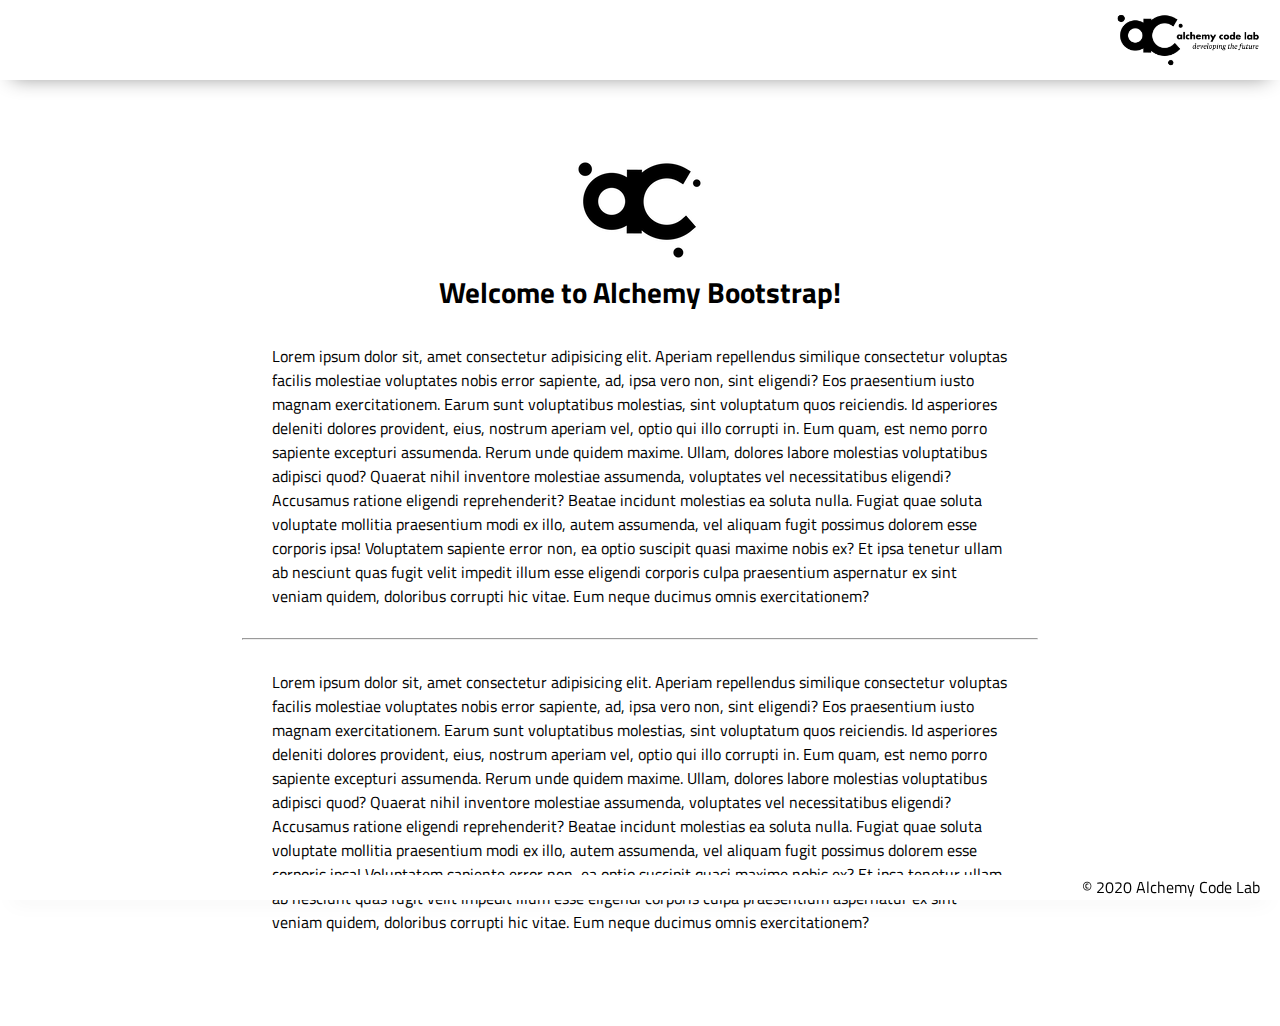
==== index.html @ 43d02ed9 "initial commit" ====
<!DOCTYPE html>
<html lang="en">

<head>
    <meta charset="UTF-8">
    <meta name="viewport" content="width=device-width, initial-scale=1.0">
    <meta http-equiv="X-UA-Compatible" content="ie=edge">
    <link href="https://fonts.googleapis.com/css2?family=Titillium+Web:wght@300&display=swap" rel="stylesheet">
    <link rel="stylesheet" href="styles/reset.css">
    <link rel="stylesheet" href="styles/style.css">
    <link rel="stylesheet" href="styles/home.css">
    <title>Document</title>
</head>

<body>
    <header>
        <div class="gutter-right logo">
            <img src="assets/big-logo.png"/>
        </div>
    </header>
    <main>
        <section class="main-section">
            <img class="main-logo" src="assets/alchemy-logo.png"/>
            <h2>
                Welcome to Alchemy Bootstrap!
            </h2>

            <content>
            <p>
                Lorem ipsum dolor sit, amet consectetur adipisicing elit. Aperiam repellendus similique consectetur voluptas facilis molestiae voluptates nobis error sapiente, ad, ipsa vero non, sint eligendi? Eos praesentium iusto magnam exercitationem.
                Earum sunt voluptatibus molestias, sint voluptatum quos reiciendis. Id asperiores deleniti dolores provident, eius, nostrum aperiam vel, optio qui illo corrupti in. Eum quam, est nemo porro sapiente excepturi assumenda.
                Rerum unde quidem maxime. Ullam, dolores labore molestias voluptatibus adipisci quod? Quaerat nihil inventore molestiae assumenda, voluptates vel necessitatibus eligendi? Accusamus ratione eligendi reprehenderit? Beatae incidunt molestias ea soluta nulla.
                Fugiat quae soluta voluptate mollitia praesentium modi ex illo, autem assumenda, vel aliquam fugit possimus dolorem esse corporis ipsa! Voluptatem sapiente error non, ea optio suscipit quasi maxime nobis ex?
                Et ipsa tenetur ullam ab nesciunt quas fugit velit impedit illum esse eligendi corporis culpa praesentium aspernatur ex sint veniam quidem, doloribus corrupti hic vitae. Eum neque ducimus omnis exercitationem?
            </p>
            <hr />
            <p>
                Lorem ipsum dolor sit, amet consectetur adipisicing elit. Aperiam repellendus similique consectetur voluptas facilis molestiae voluptates nobis error sapiente, ad, ipsa vero non, sint eligendi? Eos praesentium iusto magnam exercitationem.
                Earum sunt voluptatibus molestias, sint voluptatum quos reiciendis. Id asperiores deleniti dolores provident, eius, nostrum aperiam vel, optio qui illo corrupti in. Eum quam, est nemo porro sapiente excepturi assumenda.
                Rerum unde quidem maxime. Ullam, dolores labore molestias voluptatibus adipisci quod? Quaerat nihil inventore molestiae assumenda, voluptates vel necessitatibus eligendi? Accusamus ratione eligendi reprehenderit? Beatae incidunt molestias ea soluta nulla.
                Fugiat quae soluta voluptate mollitia praesentium modi ex illo, autem assumenda, vel aliquam fugit possimus dolorem esse corporis ipsa! Voluptatem sapiente error non, ea optio suscipit quasi maxime nobis ex?
                Et ipsa tenetur ullam ab nesciunt quas fugit velit impedit illum esse eligendi corporis culpa praesentium aspernatur ex sint veniam quidem, doloribus corrupti hic vitae. Eum neque ducimus omnis exercitationem?
            </p>

        </section>
    </main>
    <footer>
        <div class="copy gutter-right">&copy; 2020 Alchemy Code Lab</div>
    </footer>

    <script type="module" src="app.js"></script>
</body>

</html>
---- styles/style.css ----
body {
    --color1: #ffffff;
    --color2: #ffffff;
    --color3: #ffffff;
    --color4: #ffffff;
    --color5: #ffffff;

    /* https://coolors.co/generate and click export -> scss to get the colors to copy and paste below*/
    /* --color1: hsla(349, 69%, 76%, 1);
    --color2: hsla(207, 67%, 44%, 1);
    --color3: hsla(200, 61%, 56%, 1);
    --color4: hsla(187, 41%, 94%, 1);
    --color5: hsla(170, 28%, 95%, 1); */

    /* --color1: hsla(45, 86%, 83%, 1);
    --color2: hsla(135, 65%, 98%, 1);
    --color3: hsla(315, 37%, 86%, 1);
    --color4: hsla(45, 73%, 98%, 1);
    --color5: hsla(224, 40%, 79%, 1); */
    
    --header-height: 80px;
    --shadow: 0px 10px 20px -12px rgba(0,0,0,0.45);
    --gutter: 30px;
    --footer-height: 25px;
    
    font-family: 'Titillium Web', sans-serif;
    background-color: var(--color2);
}

main {
    display: flex;
    flex-direction: column;
    justify-content: center;
    align-items: center;
    margin-bottom: calc(var(--footer-height));
}

section {
    background-color: var(--color5);
    width: 1000px;
    max-width: 80%;
    display: flex;
    flex-direction: column;
    justify-content: center;
    align-items: center;
    padding-top: var(--gutter);
    padding-bottom: var(--gutter);
    margin-top: var(--gutter);
    margin-bottom: var(--gutter);
    border: solid 2px var(--color1);
}

header {
    display: flex;
    justify-content: flex-end;
    background-color: var(--color3);
    height: var(--header-height);
    box-shadow: var(--shadow);
}

footer {
    display: flex;
    justify-content: flex-end;
    background-color: var(--color3);
    box-shadow: var(--shadow);
}


h2 {
    font-size: 1.8rem;
    font-weight: bold;
}

.gutter-right {
    margin-right: 20px;
}

.main-logo {
    animation: pulse 5s infinite ease-in-out;
}

header img {
    height: var(--header-height);
}



content {
    width: 80%;
}

p {
    margin: var(--gutter);
}
  
footer {
    position: fixed;
    width: 100%;
    bottom: 0;
    height: var(--footer-height);
    display: flex;
    justify-content: flex-end;
    background-color: var(--color3);
    box-shadow: var(--shadow);
}
  
  @keyframes pulse {
    20% {
      transform: rotate3d(-10, -10, -10, 50deg) scale(1.2);
    }

    40% {
        transform: rotate3d(10, 10, -10, 50deg) scale(1);
    }

    60% {
        transform: rotate3d(-10, 10, 10, 50deg) scale(1.2);
      }

    80% {
        transform: rotate3d(10, 10, 10, 50deg) scale(1);
    }

  }
---- styles/home.css ----
/* add home page styles here */
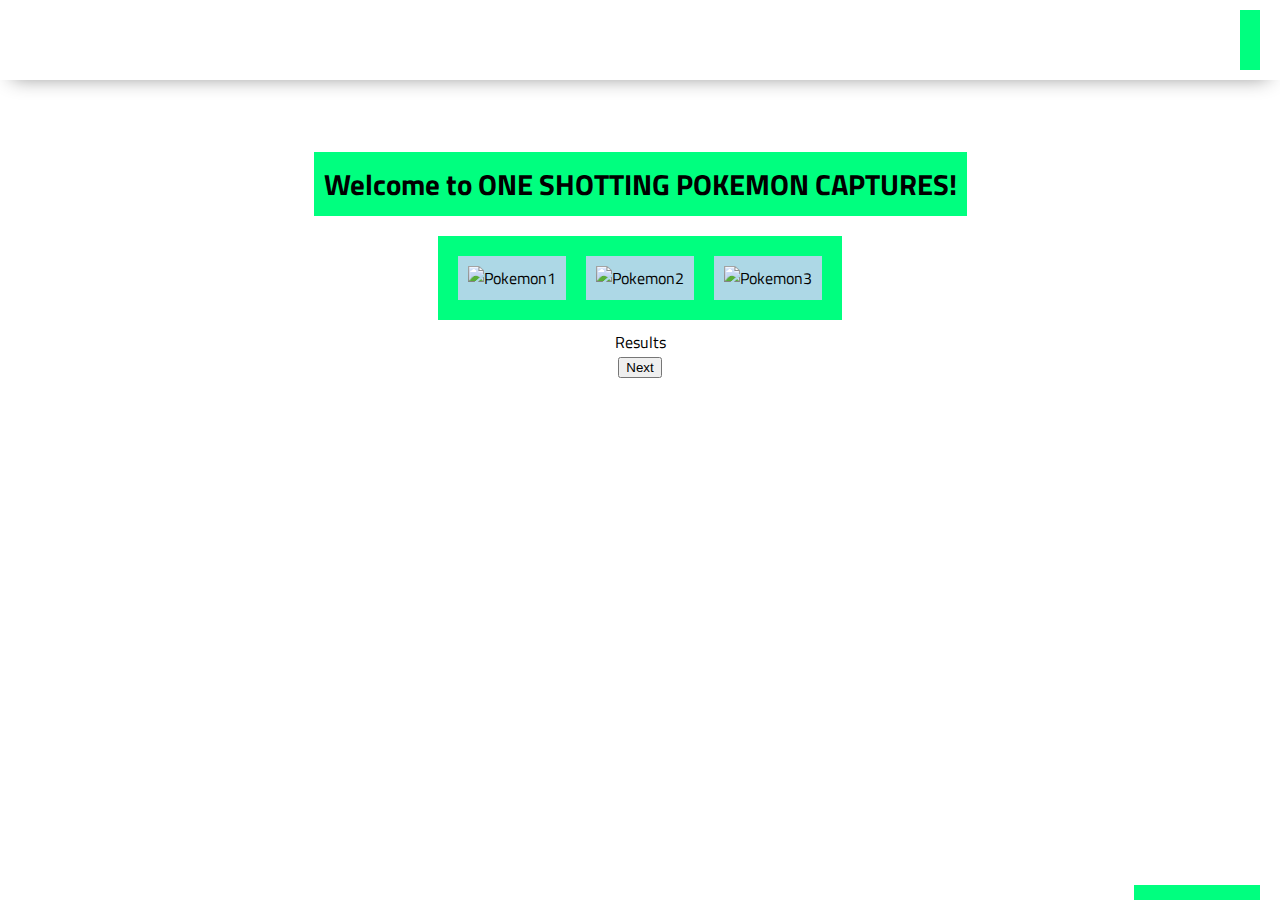
==== commit dcf24257: "Merge pull request #2 from DonnyLVu/dev2" ====
--- a/index.html
+++ b/index.html
@@ -15,37 +15,41 @@
 <body>
     <header>
         <div class="gutter-right logo">
-            <img src="assets/big-logo.png"/>
+            
         </div>
     </header>
     <main>
         <section class="main-section">
-            <img class="main-logo" src="assets/alchemy-logo.png"/>
+            
             <h2>
-                Welcome to Alchemy Bootstrap!
+                Welcome to ONE SHOTTING POKEMON CAPTURES!
             </h2>
-
-            <content>
-            <p>
-                Lorem ipsum dolor sit, amet consectetur adipisicing elit. Aperiam repellendus similique consectetur voluptas facilis molestiae voluptates nobis error sapiente, ad, ipsa vero non, sint eligendi? Eos praesentium iusto magnam exercitationem.
-                Earum sunt voluptatibus molestias, sint voluptatum quos reiciendis. Id asperiores deleniti dolores provident, eius, nostrum aperiam vel, optio qui illo corrupti in. Eum quam, est nemo porro sapiente excepturi assumenda.
-                Rerum unde quidem maxime. Ullam, dolores labore molestias voluptatibus adipisci quod? Quaerat nihil inventore molestiae assumenda, voluptates vel necessitatibus eligendi? Accusamus ratione eligendi reprehenderit? Beatae incidunt molestias ea soluta nulla.
-                Fugiat quae soluta voluptate mollitia praesentium modi ex illo, autem assumenda, vel aliquam fugit possimus dolorem esse corporis ipsa! Voluptatem sapiente error non, ea optio suscipit quasi maxime nobis ex?
-                Et ipsa tenetur ullam ab nesciunt quas fugit velit impedit illum esse eligendi corporis culpa praesentium aspernatur ex sint veniam quidem, doloribus corrupti hic vitae. Eum neque ducimus omnis exercitationem?
-            </p>
-            <hr />
-            <p>
-                Lorem ipsum dolor sit, amet consectetur adipisicing elit. Aperiam repellendus similique consectetur voluptas facilis molestiae voluptates nobis error sapiente, ad, ipsa vero non, sint eligendi? Eos praesentium iusto magnam exercitationem.
-                Earum sunt voluptatibus molestias, sint voluptatum quos reiciendis. Id asperiores deleniti dolores provident, eius, nostrum aperiam vel, optio qui illo corrupti in. Eum quam, est nemo porro sapiente excepturi assumenda.
-                Rerum unde quidem maxime. Ullam, dolores labore molestias voluptatibus adipisci quod? Quaerat nihil inventore molestiae assumenda, voluptates vel necessitatibus eligendi? Accusamus ratione eligendi reprehenderit? Beatae incidunt molestias ea soluta nulla.
-                Fugiat quae soluta voluptate mollitia praesentium modi ex illo, autem assumenda, vel aliquam fugit possimus dolorem esse corporis ipsa! Voluptatem sapiente error non, ea optio suscipit quasi maxime nobis ex?
-                Et ipsa tenetur ullam ab nesciunt quas fugit velit impedit illum esse eligendi corporis culpa praesentium aspernatur ex sint veniam quidem, doloribus corrupti hic vitae. Eum neque ducimus omnis exercitationem?
-            </p>
+            <div class="image-div">
+                <label>
+                    <input type="radio" name="pokemon">
+                    <img src="" alt="Pokemon1">
+                </label>
+                <label>
+                    <input type="radio" name="pokemon">
+                    <img src="" alt="Pokemon2">    
+                </label>
+                <label>
+                    <input type="radio" name="pokemon">
+                    <img src="" alt="Pokemon3">
+                </label>
+            </div>
+            </div>
+            <span id="results"></span>
+            <span id="catch-results">Results</span>
+            <span id="ballsRemaining"></span>
+            <span id="next">
+                <button>Next</button>
+            </span>
 
         </section>
     </main>
     <footer>
-        <div class="copy gutter-right">&copy; 2020 Alchemy Code Lab</div>
+        <div class="copy gutter-right">&copy;DonnyLVu Inc.</div>
     </footer>
 
     <script type="module" src="app.js"></script>
--- a/styles/home.css
+++ b/styles/home.css
@@ -1 +1,38 @@
-/* add home page styles here */+/* add home page styles here */
+* {
+    box-sizing: border-box;
+}
+
+
+h2 {
+    background-color: springgreen;
+    margin: 10px;
+    padding: 10px;
+}
+
+div {
+    margin: 10px;
+    background-color: springgreen;
+    padding: 10px;
+}
+
+.image-div {
+    display: flex;
+    justify-content: space-evenly;
+}
+
+label > input {
+    display: none;
+}
+
+:checked + img {
+    border: 5px solid blue;
+}
+
+img {
+    height: 200px;
+    width: 200px;
+    background-color: lightblue;
+    margin: 10px;
+    padding: 10px;
+}